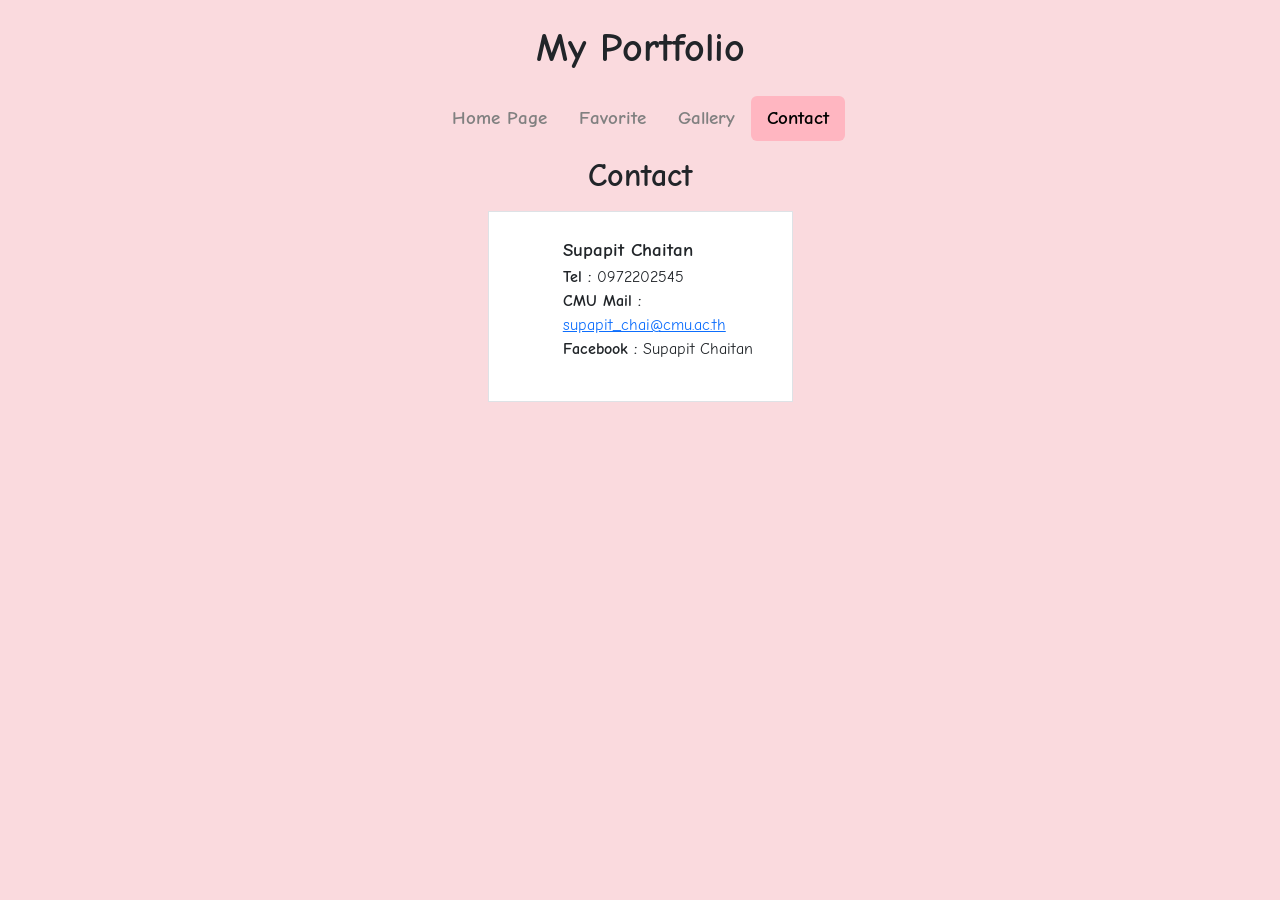
==== contact.html @ c3e29533 "lab03 the better portfolio" ====
<!doctype html>
<html lang="en">
  <head>
    <meta charset="UTF-8" />
    <meta name="viewport" content="width=device-width, initial-scale=1.0" />
    <script src="https://cdn.jsdelivr.net/npm/@tailwindcss/browser@4"></script>
    <title>My Portfolio</title>
    <link rel="preconnect" href="https://fonts.googleapis.com" />
    <link rel="preconnect" href="https://fonts.gstatic.com" crossorigin />
    <link
      href="https://fonts.googleapis.com/css2?family=Comic+Neue:ital,wght@0,300;0,400;0,700;1,300;1,400;1,700&display=swap"
      rel="stylesheet"
    />
    <link rel="preconnect" href="https://fonts.googleapis.com" />
    <link rel="preconnect" href="https://fonts.gstatic.com" crossorigin />
    <link
      href="https://fonts.googleapis.com/css2?family=Itim&display=swap"
      rel="stylesheet"
    />

    <link
      href="https://cdn.jsdelivr.net/npm/bootstrap@5.3.8/dist/css/bootstrap.min.css"
      rel="stylesheet"
      integrity="sha384-sRIl4kxILFvY47J16cr9ZwB07vP4J8+LH7qKQnuqkuIAvNWLzeN8tE5YBujZqJLB"
      crossorigin="anonymous"
    />
    <link rel="stylesheet" href="style/style.css" />
  </head>
  <body>
    <h1 class="m-4 text-center comic-neue-bold">My Portfolio</h1>
    <div>
      <ul class="comic-neue-bold nav justify-content-center m-2 nav-pills">
        <li class="nav-item">
          <a class="nav-link" href="index.html">Home Page</a>
        </li>
        <li class="nav-item">
          <a class="nav-link" href="fav.html">Favorite</a>
        </li>
        <li class="nav-item">
          <a class="nav-link" href="gallery.html">Gallery</a>
        </li>
        <li class="nav-item">
          <a class="nav-link active" aria-current="page" href="contact.html"
            >Contact</a
          >
        </li>
      </ul>
    </div>
    <h2 class="text-center p-2 comic-neue-bold">Contact</h2>
    <div class="text-center">
      <div
        class="bg-white p-4 border d-inline-block rounded-xl mx-auto shadow-md"
      >
        <div class="d-flex gap-2 justify-content-center mx-auto">
          <img
            class="w-64"
            src="https://i.pinimg.com/1200x/6a/19/12/6a1912b6b5bc5e32470c3c6d2cf5a6ac.jpg"
            alt=""
            width="20%"
          />
          <div class="mt-15 text-start">
            <p class="comic-neue-regular">
              <span style="font-size: larger"><b>Supapit Chaitan</b></span>
              <br /><b>Tel : </b> 0972202545
              <br />
              <b>CMU Mail : </b>
              <a href="mailto:supapit_chai@cmu.ac.th" class="comic-neue-regular"
                >supapit_chai@cmu.ac.th</a
              ><br /><b>Facebook : </b>Supapit Chaitan
            </p>
          </div>
        </div>
      </div>
    </div>
  </body>
</html>
---- style/style.css ----
.comic-neue-light {
  font-family: "Comic Neue", cursive;
  font-weight: 300;
  font-style: normal;
}

.comic-neue-regular {
  font-family: "Comic Neue", cursive;
  font-weight: 400;
  font-style: normal;
}

.comic-neue-bold {
  font-family: "Comic Neue", cursive;
  font-weight: 700;
  font-style: normal;
}

.comic-neue-light-italic {
  font-family: "Comic Neue", cursive;
  font-weight: 300;
  font-style: italic;
}

.comic-neue-regular-italic {
  font-family: "Comic Neue", cursive;
  font-weight: 400;
  font-style: italic;
}

.comic-neue-bold-italic {
  font-family: "Comic Neue", cursive;
  font-weight: 700;
  font-style: italic;
}

.itim-regular {
  font-family: "Itim" , cursive;
  font-weight: 400;
  font-style: normal;
}

body{
  background-color: rgb(250, 218, 222);
}

.nav-pills .nav-link.active {
    background-color: lightpink !important; 
    color: black !important;           
}


.nav-pills .nav-link {
    color: gray; 
}


.nav-pills .nav-link:hover {
    background-color: rgb(250, 196, 204); 
    color: gray;
}

ul{
  font-size: larger;
}
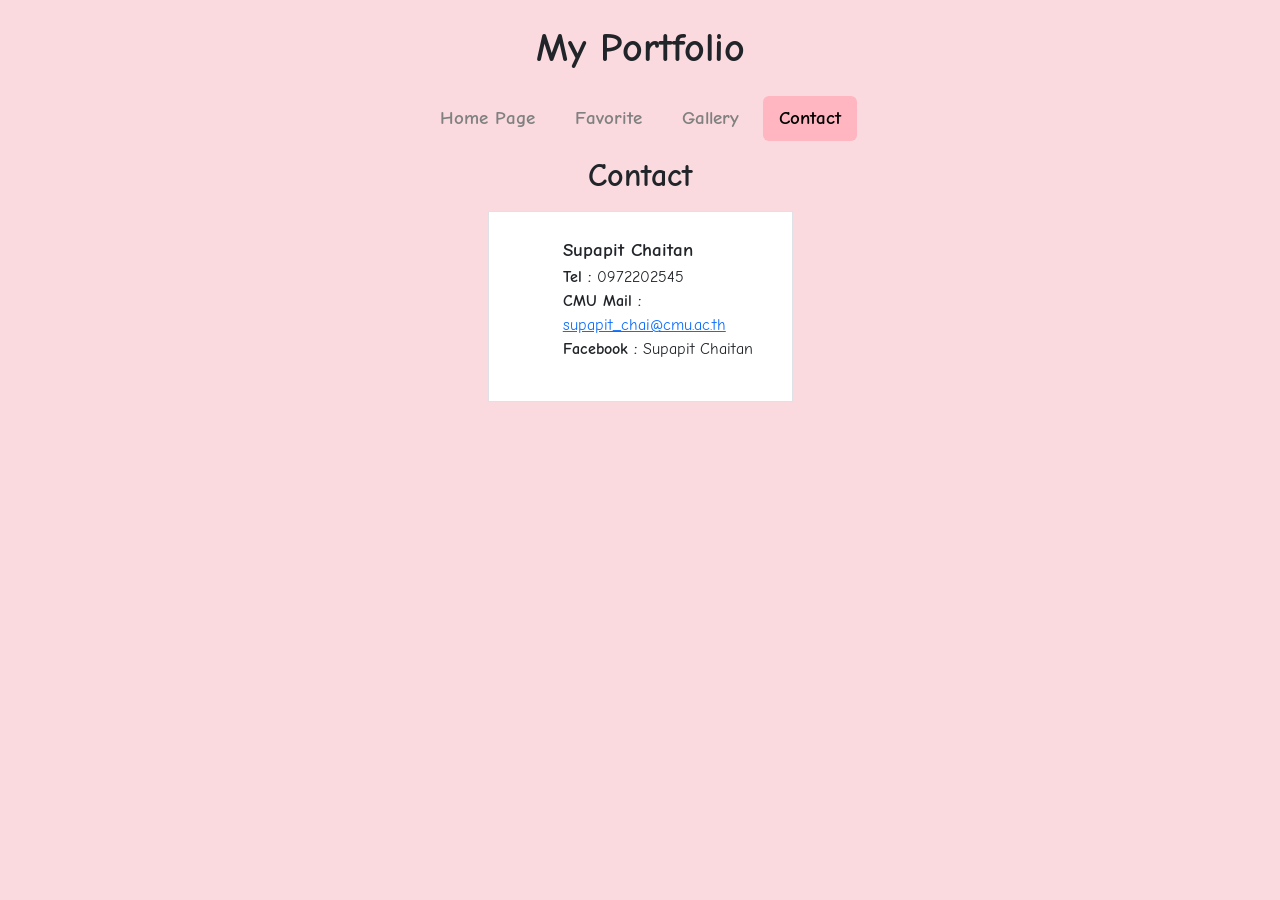
==== commit f3f8be8c: "edit scale" ====
--- a/contact.html
+++ b/contact.html
@@ -30,16 +30,16 @@
     <h1 class="m-4 text-center comic-neue-bold">My Portfolio</h1>
     <div>
       <ul class="comic-neue-bold nav justify-content-center m-2 nav-pills">
-        <li class="nav-item">
+        <li class="nav-item mx-1">
           <a class="nav-link" href="index.html">Home Page</a>
         </li>
-        <li class="nav-item">
+        <li class="nav-item mx-1">
           <a class="nav-link" href="fav.html">Favorite</a>
         </li>
-        <li class="nav-item">
+        <li class="nav-item mx-1">
           <a class="nav-link" href="gallery.html">Gallery</a>
         </li>
-        <li class="nav-item">
+        <li class="nav-item mx-1">
           <a class="nav-link active" aria-current="page" href="contact.html"
             >Contact</a
           >
